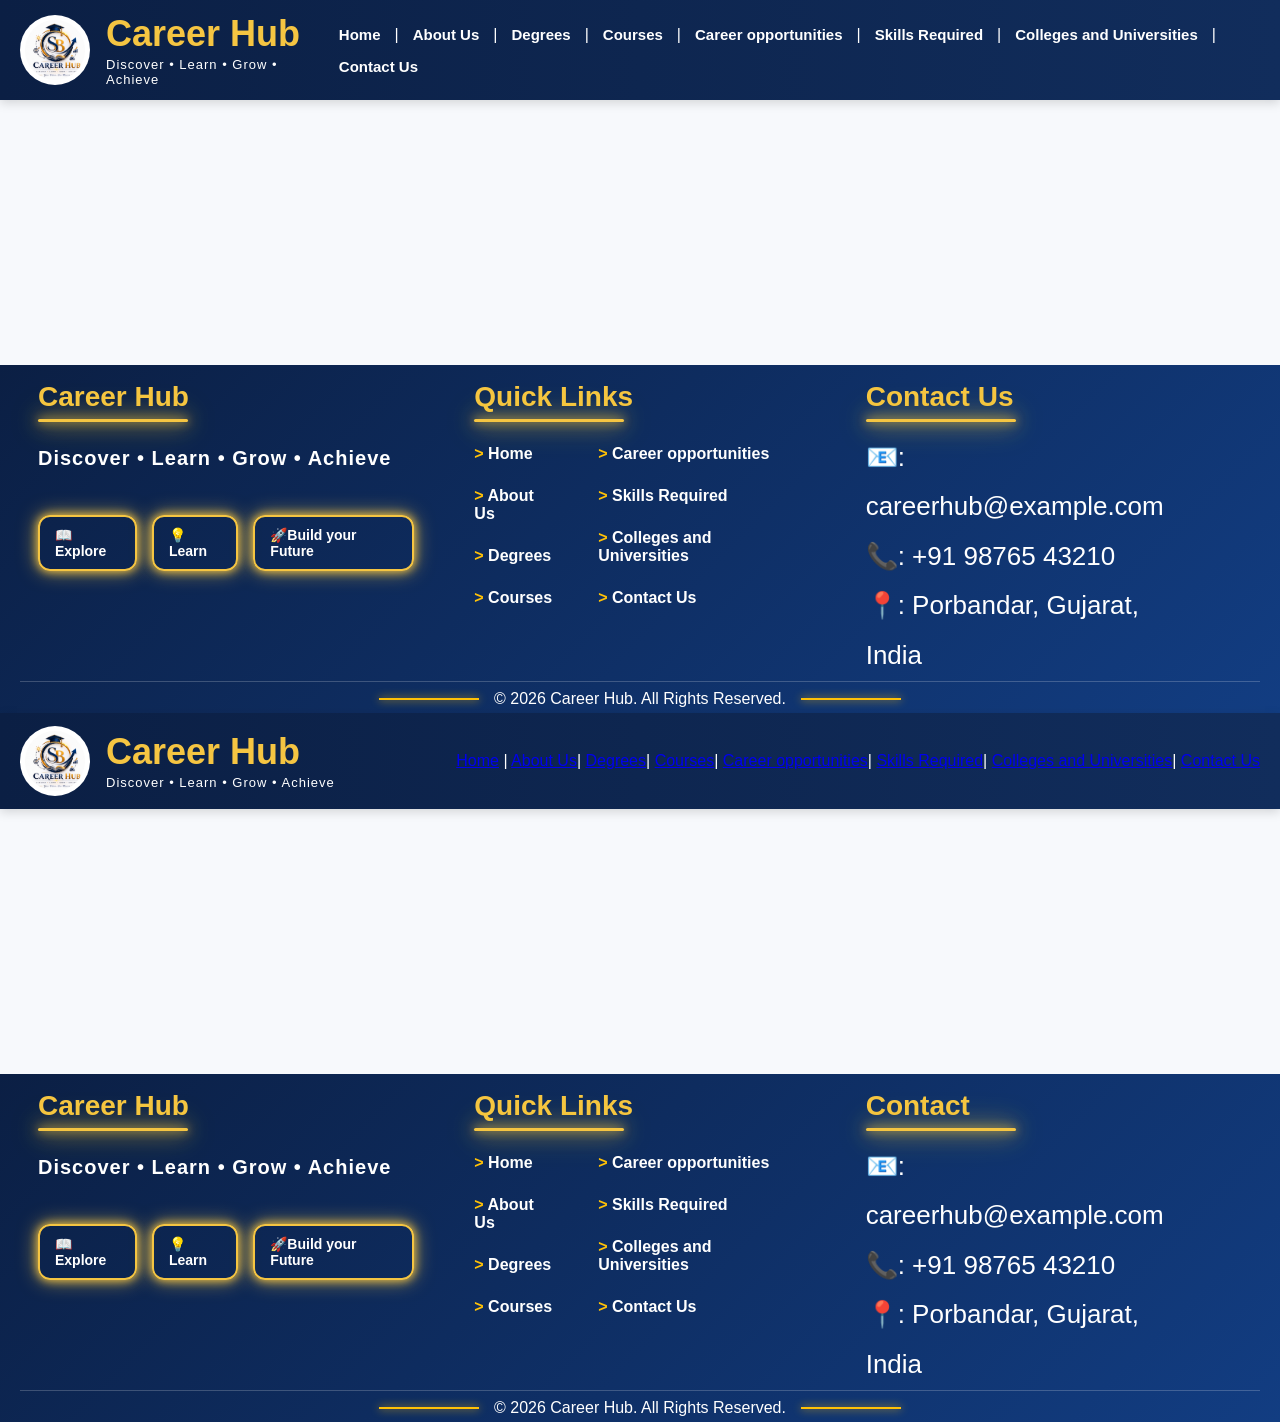
==== index.html @ 68864f09 "carrer" ====
<!DOCTYPE html>
<html lang="en">
<head>
  <meta charset="UTF-8" />
  <meta name="viewport" content="width=device-width, initial-scale=1.0" />
  <title>Career Hub</title>
  <link rel="stylesheet" href="style.css" />
</head>
<body>

  <header class="site-header">
  <div class="container header-wrap">
    <div class="brand">
      <img src="logo.png.jpg" alt="Career Hub Logo" class="brand-logo">
      <div class="brand-text">
        <h1>Career Hub</h1>
        <p>Discover • Learn • Grow • Achieve</p>
        
      </div>
    </div>

    <nav class="site-nav">
      <a href="index.html">Home</a> |
      <a href="#about.html">About Us</a>|
      <a href="#degrees.html">Degrees</a>|
      <a href="#courses.html">Courses</a>|
      <a href="#careers.html">Career opportunities</a>|
      <a href="#skills.html">Skills Required</a>|
      <a href="#colleges.html">Colleges and Universities</a>|
      <a href="#contact.html">Contact Us</a>
    </nav>
  </div>
</header>

<footer class="site-footer">
  <div class="container footer-wrap">
    <div class="footer-col">
      <h3>Career Hub</h3>
      <h4> Discover • Learn • Grow • Achieve</h4>

      <div class="feature-boxes">
        <div class="feature">📖Explore </div>
        
        <div class="feature">💡Learn </div>

        <div class="feature">🚀Build your Future</div>
          
        
      </div>

      
    </div>

    <div class="footer-col">
      <h3>Quick Links</h3>
      <div class="quick-links">
     <div>
      <a href="index.html">  Home</a>
      <a href="about.html">  About Us</a>
      <a href="degrees.html">  Degrees</a>
      <a href="courses.html">  Courses</a></div>
      <div>
      <a href="careers.html">  Career opportunities</a>
       <a href="skills.html">  Skills Required</a>
      <a href="colleges.html">  Colleges and Universities</a>
      <a href="contact.html">  Contact Us</a></div>
      </div>
    </div>

    <div class="footer-col">
      <h3>Contact Us</h3>
      <p>📧: careerhub@example.com</p>
      <p>📞: +91 98765 43210</p>
      <p>📍: Porbandar, Gujarat, India</p>
    </div>

    
    

    
  </div>

  <div class="footer-bottom">
    
    <p>&copy; 2026 Career Hub. All Rights Reserved.</p>
    
  </div>
</footer>

  <div id="header"></div>

 

  <div id="footer"></div>

  <script>
    fetch("header.html")
      .then(response => response.text())
      .then(data => document.getElementById("header").innerHTML = data);

    fetch("footer.html")
      .then(response => response.text())
      .then(data => document.getElementById("footer").innerHTML = data);
  </script>

</body>
</html>
---- style.css ----
* {
  margin: 0;
  padding: 0;
  box-sizing: border-box;
  font-family: Arial, sans-serif;
}

body {
  background: #f7f9fc;
  color: #222;
}

.container {
  width: 100%;
  max-width: 1400px;
  margin: auto;
}

.site-header {
  background: linear-gradient(90deg, #0b1f44, #112d5c);
  color: white;
  padding: 8px 20px;
  box-shadow: 0 3px 10px rgba(0,0,0,0.15);
}

.header-wrap {
  display: flex;
  justify-content: space-between;
  align-items: center;
  gap: 20px;
  padding: 5px 0;
}

.brand {
  display: flex;
  align-items: center;
  gap: 16px;
}

.brand-logo {
  width: 70px;
  height: 70px;
  object-fit: contain;
  border-radius: 50%;
  background: white;
  padding: 5px;

}

.brand-text h1 {
  font-size: 36px;
  color: #f5c542;
  margin: 0;
  font-weight: bold;
}

.brand-text p {
  font-size: 13px;
  color: #ffffff;
  margin-top: 2px;
  letter-spacing: 1px;
}

.site-nav {
  display: flex;
  gap: 14px;
  flex-wrap: wrap;
  align-items: center;
}

.site-nav a {
  color: white;
  text-decoration: none;
  font-weight: bold;
  font-size: 15px;
  white-space:nowrap;
  margin-right: 15;
  transition: 0.3s;
}

.site-nav a:hover {
   color: #f5c542;
  border-bottom: 3px solid #ffd700;
}

.site-footer {
  background: linear-gradient(135deg,#0b1f44,#123d82);
  color: white;
  margin-top: 265px;
  padding-bottom: 0px;
  margin-bottom: 0;

 
  padding: 15px 20px 5px 20px;
}
.footer-wrap {
  display: grid;
  grid-template-columns: 1fr 1fr 1fr;
  gap: 60px;
  padding: 1px;
  
  padding-top: 1px;
  width:90%;
  max-width: 1200px;
  margin: auto;
  align-items: flex-start;
}

.footer-col h3 {
  margin-bottom: 20px;
  font-size: 28px;
  color: #f5c542;
  display: inline-block;
  position: relative;
 
}
.footer-col h3::after{
  content: "";
  position: absolute;
  left:0;
  bottom:-9px;
  width:150px;
  height:3px;
  background: #f5c542;
  border-radius: 5px;
  box-shadow: 0 0 10px #f5c542, 0 0 20px #f5c542, 0 0 30px #ffd700;

}

.footer-col a {
  display: block;
  color: white;
  text-decoration: none;
  margin: 12px 0;
  transition: .3s;
}

.footer-col a:hover {
  color: #f5c542;
  padding-left: 8px;
}

.footer-bottom {
  display: flex;
  text-align: center;
  justify-content: center;
  padding:5px 0 0 0;
  margin-bottom: 0;
  border-top: 1px solid rgba(255,255,255,0.2);
  font-size: 16px;
  gap: 15px;
}
.quick-links {
  display: flex;
  gap: 50px;
  justify-content: flex-start;
  column-gap: 40px;
}

.footer-col p{
  font-size: 26px;
  line-height: 1.9;
  gap: 10px;
}
.quick-links div{
  display: flex;
  flex-direction: column;
}
.quick-links a{
  color: white;
  font-size: 16px;
  font-weight: 600;
  text-decoration: none;
  margin-bottom: 12px;
  display: block;
  transition: 0.3s;
}
.quick-links a::before{
  content: ">";
  color: #ffc107;
  font-weight: bold;
}
.footer-col:first-child{
  margin-left: -45px;
}
.footer-col h4{
  color: #ffffff;
  font-size: 20px;
  font-weight: 600;
  letter-spacing: 1px;
  margin-top: 14px;
}
.footer-bottom::before,
.footer-bottom::after{
  content: "";
  flex: none;
  width: 100px;
  height: 2px;
  background: #ffc107;
  box-shadow: 0 0 8px #ffc107;
  position: relative;
  top:8px;
}
.footer-bottom p{
  margin-bottom: 0;
}
.footer-bottom{
  padding: 8px 0 0 0;
}
.feature-boxes{
  display: flex;
  flex-direction: row;
  align-items: center;
  gap: 15px;
  margin-top: 20px;
  
}
.feature-boxes{
  display: flex;
  flex-direction: row;
  gap: 15px;
  margin-top: 20px;
  align-items: center;
}
.feature{
  display: flex;
  align-items: center;
  justify-content: center;
  padding: 10px 15px;
  border-radius: 12px;
  color: #ffffff;
  font-size: 14px;
  gap:8px;
  transition:0.3s;
  border: 2px solid #f5c542;
  font-weight: 600;
  margin-top: 25px;
  background: rgba(255, 255, 255, 0);
  box-shadow: 0 0 10px #f5c542, 0 0 20px rgba(245,197,66,0.7);
}
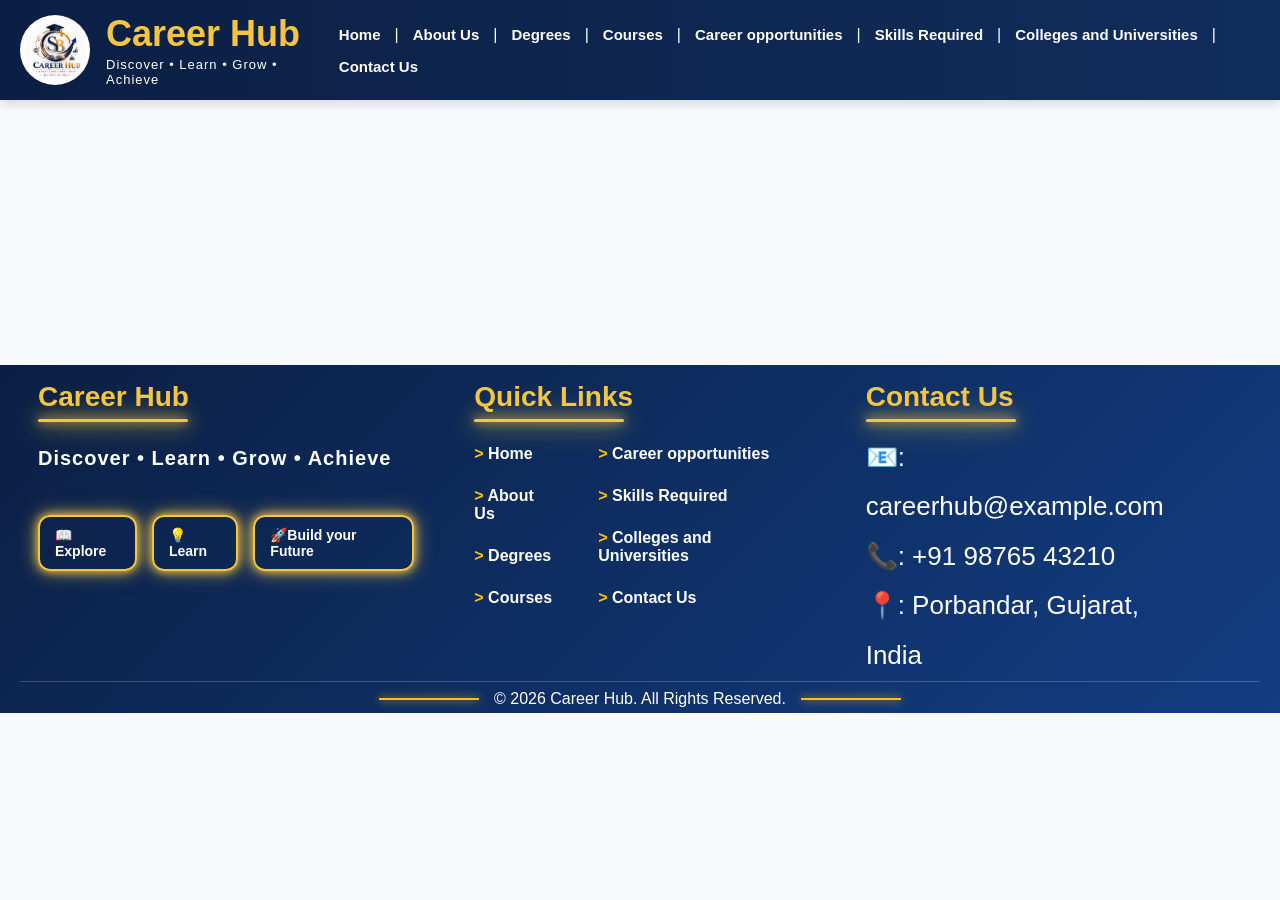
==== commit 73be7a78: "updated website and removed header/footer files" ====
--- a/index.html
+++ b/index.html
@@ -87,21 +87,7 @@
   </div>
 </footer>
 
-  <div id="header"></div>
-
  
-
-  <div id="footer"></div>
-
-  <script>
-    fetch("header.html")
-      .then(response => response.text())
-      .then(data => document.getElementById("header").innerHTML = data);
-
-    fetch("footer.html")
-      .then(response => response.text())
-      .then(data => document.getElementById("footer").innerHTML = data);
-  </script>
 
 </body>
 </html>
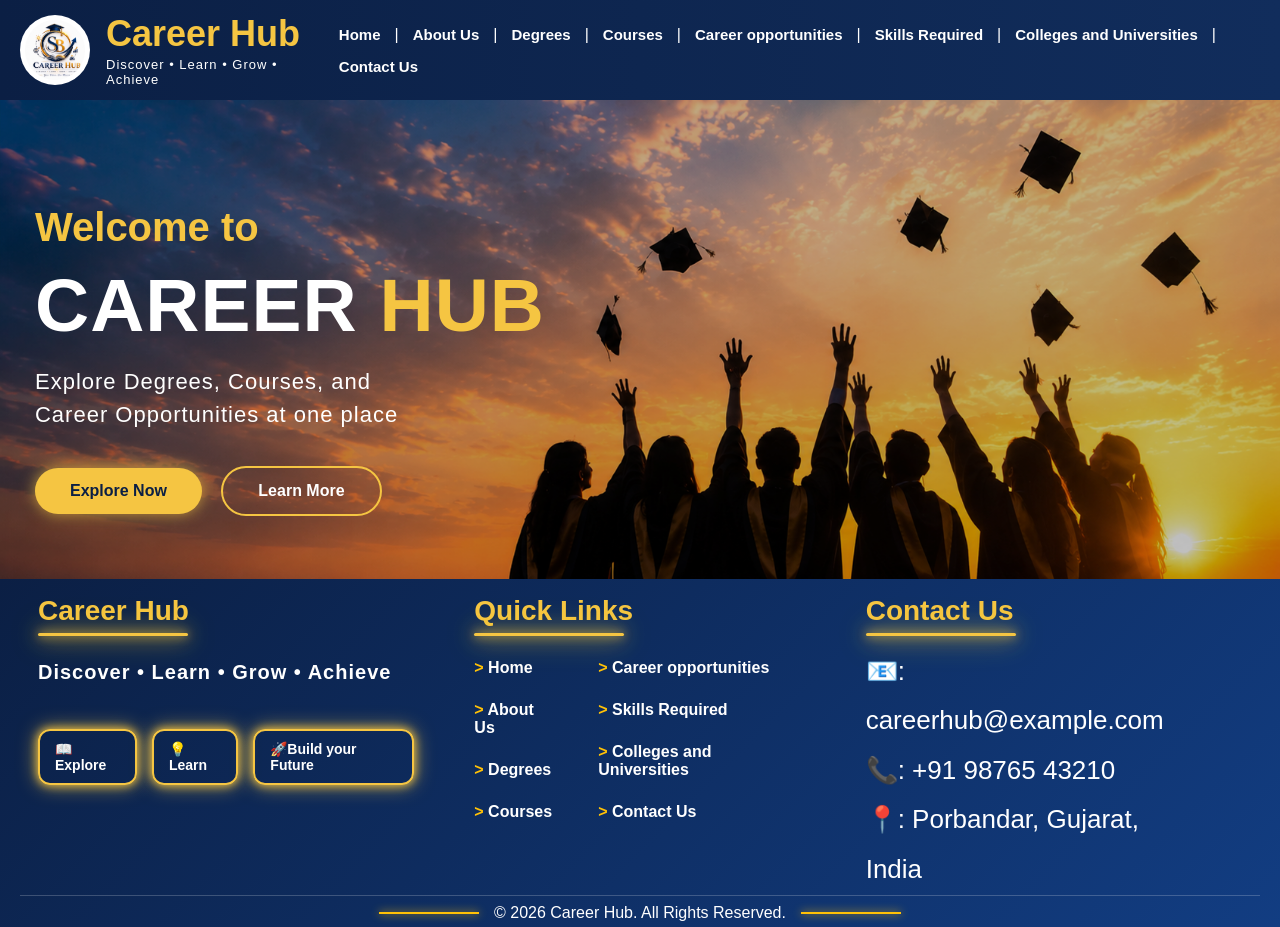
==== commit a22f0cfd: "added new" ====
--- a/index.html
+++ b/index.html
@@ -21,16 +21,28 @@
 
     <nav class="site-nav">
       <a href="index.html">Home</a> |
-      <a href="#about.html">About Us</a>|
-      <a href="#degrees.html">Degrees</a>|
-      <a href="#courses.html">Courses</a>|
-      <a href="#careers.html">Career opportunities</a>|
-      <a href="#skills.html">Skills Required</a>|
-      <a href="#colleges.html">Colleges and Universities</a>|
-      <a href="#contact.html">Contact Us</a>
+      <a href="about.html">About Us</a>|
+      <a href="degrees.html">Degrees</a>|
+      <a href="courses.html">Courses</a>|
+      <a href="careers.html">Career opportunities</a>|
+      <a href="skills.html">Skills Required</a>|
+      <a href="colleges.html">Colleges and Universities</a>|
+      <a href="contact.html">Contact Us</a>
     </nav>
   </div>
 </header>
+
+<section class="hero">
+  <img src="1.png" alt="Career Hub Hero Image">
+
+  <div class="hero-content">
+    <h4>Welcome to </h4>
+    <h1><span class="white">CAREER</span><span class="gold"> HUB</span></h1>
+    <p>Explore Degrees, Courses, and Career Opportunities at one place</p>
+     <a href="degrees.html" class="btn">Explore Now</a>
+    <a href="about.html" class="btn2">Learn More</a>
+  </div>
+</section>
 
 <footer class="site-footer">
   <div class="container footer-wrap">
--- a/style.css
+++ b/style.css
@@ -86,7 +86,7 @@
 .site-footer {
   background: linear-gradient(135deg,#0b1f44,#123d82);
   color: white;
-  margin-top: 265px;
+  margin-top: 0;
   padding-bottom: 0px;
   margin-bottom: 0;
 
@@ -238,3 +238,448 @@
   background: rgba(255, 255, 255, 0);
   box-shadow: 0 0 10px #f5c542, 0 0 20px rgba(245,197,66,0.7);
 }
+.hero img{
+  width: 100%;
+  height: 479px;
+  object-fit:cover;
+  display:block;
+}
+.hero{
+  margin:0;
+  padding:0;
+  height:479px;
+  overflow:hidden;
+  position: relative;
+}
+.hero-content{
+  position: absolute;
+  top: 22%;
+  left: 290px;
+  transform: translate(-50%);
+  color:white;
+  max-width: 600px;
+  
+  
+}
+.hero-content h4{
+  color:#f5c542;
+  font-size: 40px;
+  margin-bottom: 10px;
+  font-weight: bold;
+}
+.hero-content h1{
+  font-size: 75px;
+  margin-bottom: 10px;
+  font-weight: bold;
+  margin:0;
+  line-height: 1.2;
+  letter-spacing: 1px;
+}
+.hero-content p{
+  font-size: 22px;
+  line-height: 1.5;
+  margin-bottom: 30px;
+  width: 400px;
+  margin-top: 15px;
+  letter-spacing: 1px;
+}
+.white{
+  color: white;
+}
+.gold{
+  color: #f5c542;
+}
+.btn{
+  background: #f5c542;
+  color: #0b1f44;
+  padding: 15px 40px;
+  font-weight: bold;
+  text-decoration: none;
+  border-radius: 20px;
+  margin-right: 15px;
+  border:none;
+  cursor: pointer;
+  transition: 0.4s ease;
+  box-shadow: 0 0 15px rgba(245,197,66,0.7);
+  font-size: 16px;
+}
+.btn:hover{
+  transform:translateY(-5px) scale(1.05);
+  box-shadow: 0 0 30px #f5c542;;
+}
+.btn2{
+  background: transparent;
+  border:2px solid #f5c542;
+  padding: 15px 40px;
+  color: white;
+  font-weight: bold;
+  text-decoration: none;
+  border-radius: 30px;
+  cursor: pointer;
+  transition: 0.4s ease;
+  font-size: 16px;
+}
+.btn2:hover{
+  background: #f5c542;
+  color: #0b1f44;
+  transform:translateY(-5px) scale(1.05);
+  box-shadow: 0 0 25px #f5c542;
+}
+.hero::before{
+  content: "";
+  position: absolute;
+  inset:0;
+  background: rgba(0,0,0,0.25);
+}
+.btn,.btn2{
+  display:inline-block;
+  margin-top: 5px;
+  padding: 14px 35px;
+  border-radius: 30px;
+  transition: 0.3s ease;
+}
+
+
+
+/* =========================
+   ABOUT SECTION
+========================= */
+
+.about{
+    width:100%;
+    padding:30px 8% 40px;
+    background:#071a35;
+    color:#fff;
+}
+
+.about-title{
+    text-align:center;
+    margin-bottom:60px;
+  
+}
+
+.about-title h4{
+    color:white;
+    font-size:22px;
+    letter-spacing:2px;
+    margin-bottom:15px;
+}
+
+.about-title h1{
+    font-size:60px;
+    font-weight:800;
+    margin-top: 10px;
+}
+
+.about-title span{
+    color:#f5c542;
+}
+
+.about-container{
+    display:flex;
+    justify-content:space-between;
+    align-items:center;
+    gap:60px;
+    flex-wrap:wrap;
+}
+
+.about-content{
+    flex:1;
+    margin-top: -22px;
+}
+
+
+.about-content h2{
+    font-size:42px;
+    line-height:1.4;
+    margin-bottom:25px;
+}
+
+.about-content h2 span{
+    color:#f5c542;
+}
+
+.about-content p{
+    font-size:21px;
+    line-height:1.8;
+    color:#dddddd;
+    text-align:justify;
+}
+
+.about-image{
+    flex:1.3;
+    text-align:right;
+    margin-left: 30px;
+}
+
+.about-image img{
+    width:103%;
+    max-width:800px;
+    border-radius:18px;
+    transition:.5s;
+    box-shadow:0 10px 30px rgba(0,0,0,.5);
+}
+
+.about-image img:hover{
+    transform:scale(1.04);
+}
+
+.about-heading {
+    display: flex;
+    justify-content: center;
+    align-items: center;
+    gap: 12px;
+}
+
+.about-heading .line {
+    width: 90px;
+    height: 2px;
+    background-color: #f5c542;   /* Golden Line */
+}
+
+.about-heading .dot {
+    width: 8px;
+    height: 8px;
+    background-color: #f5c542;   /* Golden Dot */
+    border-radius: 50%;
+}
+
+.about-heading h4 {
+    color: #ffffff;              /* ABOUT US White */
+    margin: 0 10px;
+    font-size: 28px;
+    font-weight: bold;
+    letter-spacing: 2px;
+}
+
+.gold-text {
+    color: #D4AF37;              /* Golden Text */
+    font-weight: 700;
+}
+
+/* =========================
+   MISSION & VISION
+========================= */
+
+.about-cards{
+    display:flex;
+    justify-content:center;
+    gap:50px;
+    margin-top:80px;
+    flex-wrap:wrap;
+}
+
+.about-card{
+    width:480px;
+    background:#0d254d;
+    border:2px solid rgba(245,197,66,.35);
+    border-radius:20px;
+    padding:40px 30px;
+    text-align:center;
+    transition:0.4s ease;
+    box-shadow:0 8px 25px rgba(0,0,0,.35);
+}
+
+.about-card:hover{
+    transform:translateY(-10px);
+    border-color:#f5c542;
+    box-shadow:0 0 50px rgba(245,197,66,1);
+    transition:0.4s ease;
+}
+
+.about-card .icon{
+    width:100px;
+    height:100px;
+    margin:auto;
+    border-radius:50%;
+    background:#f5c542;
+    color:#071a35;
+    display:flex;
+    justify-content:center;
+    align-items:center;
+    font-size:42px;
+    margin-bottom:25px;
+}
+
+.about-card h2{
+    color:#f5c542;
+    margin-bottom:18px;
+    font-size:34px;
+}
+
+.about-card p{
+    color:#eeeeee;
+    line-height:1.8;
+    font-size:18px;
+}
+
+/* =========================
+   CHOOSE FUTURE
+========================= */
+
+.choose-future{
+    margin-top:10px;
+    text-align:center;
+    padding:35px;
+    padding-bottom: 0;
+}
+
+.choose-future h2{
+    font-size:48px;
+    color:#ffffff;
+    font-weight:700;
+}
+
+.choose-future span{
+    color:#f5c542;
+}
+
+.choose-future::after{
+    content:"";
+    display:none;
+    width:250px;
+    height:4px;
+    background:#f5c542;
+    margin:15px auto 0;
+    border-radius:10px;
+}
+
+.golden-glow-line{
+  width: 500px;
+  height: 4px;
+  margin: 18px auto ;
+  border-radius:50px;
+  background: linear-gradient(to right,transparent,#ffd700,#f5c542,#ffd700,transparent);
+  box-shadow: 0 0 8px #ffd700, 0 0 18px rgb(225,215,0,0.8),rgba(255,215,0,0.5);
+ margin-bottom: 0;
+}
+
+
+
+
+
+/* =========================
+   RESPONSIVE
+========================= */
+
+@media(max-width:992px){
+
+.about-container{
+    flex-direction:column;
+}
+
+.about-content,
+.about-image{
+    width:100%;
+}
+
+.about-title h1{
+    font-size:42px;
+}
+
+.about-content h2{
+    font-size:34px;
+}
+
+.choose-future h2{
+    font-size:36px;
+}
+
+.about-card{
+    width:100%;
+}
+
+}
+
+/* Contact Section */
+.contact{
+    width: 100%;
+    min-height: 100vh;
+    background: linear-gradient(135deg,#071a35,#0b2f6b,#1e5cb3);
+    padding: 40px 20px;
+    text-align: center;
+}
+
+.contact h1{
+    font-size: 48px;
+    color: #f5c542;
+    margin-bottom: 10px;
+    
+}
+
+.contact p{
+    color: white;
+    font-size: 18px;
+    margin-bottom: 40px;
+}
+
+.contact form{
+    width: 600px;
+    max-width: 95%;
+    margin: auto;
+    margin-top: 30px;
+    background: rgba(255,255,255,0.08);
+    border: 2px solid rgba(245,197,66,0.5);
+    border-radius: 20px;
+    padding: 35px;
+    backdrop-filter: blur(10px);
+    box-shadow: 0 0 40px rgba(245,197,66,0.35),0 0 80px rgba(245,197,66,0.15);
+    transition: all 0.4s ease;
+}
+
+.contact label{
+    display: block;
+    text-align: left;
+    color: white;
+    margin: 15px 0 8px;
+    font-size: 17px;
+    font-weight: bold;
+}
+
+.contact input,
+.contact select,
+.contact textarea{
+    width: 100%;
+    padding: 12px;
+    border: 2px solid rgba(245,197,66,0.3);
+    
+    border-radius: 10px;
+    font-size: 16px;
+    outline: none;
+    margin-bottom: 15px;
+    transition: 0.3s;
+    
+}
+
+.contact input:focus,
+.contact select:focus,
+.contact textarea:focus{
+   outline: none;
+    border-color: 2px solid #f5c542;
+    box-shadow: 0 0 8px rgba(245,197,66,0.6), 0 0 18px rgba(245,197,66,0.4);
+    transition: all 0.3s ease;
+}
+
+.contact textarea{
+    resize: none;
+}
+
+.contact button{
+    background: #f5c542;
+    color: #071a35;
+    border: none;
+    padding: 12px 28px;
+    margin: 10px;
+    border-radius: 30px;
+    font-size: 18px;
+    font-weight: bold;
+    cursor: pointer;
+    transition: 0.3s;
+}
+
+.contact button:hover{
+    background: white;
+    color: #071a35;
+    box-shadow: 0 0 20px rgba(245,197,66,0.8);
+}
+
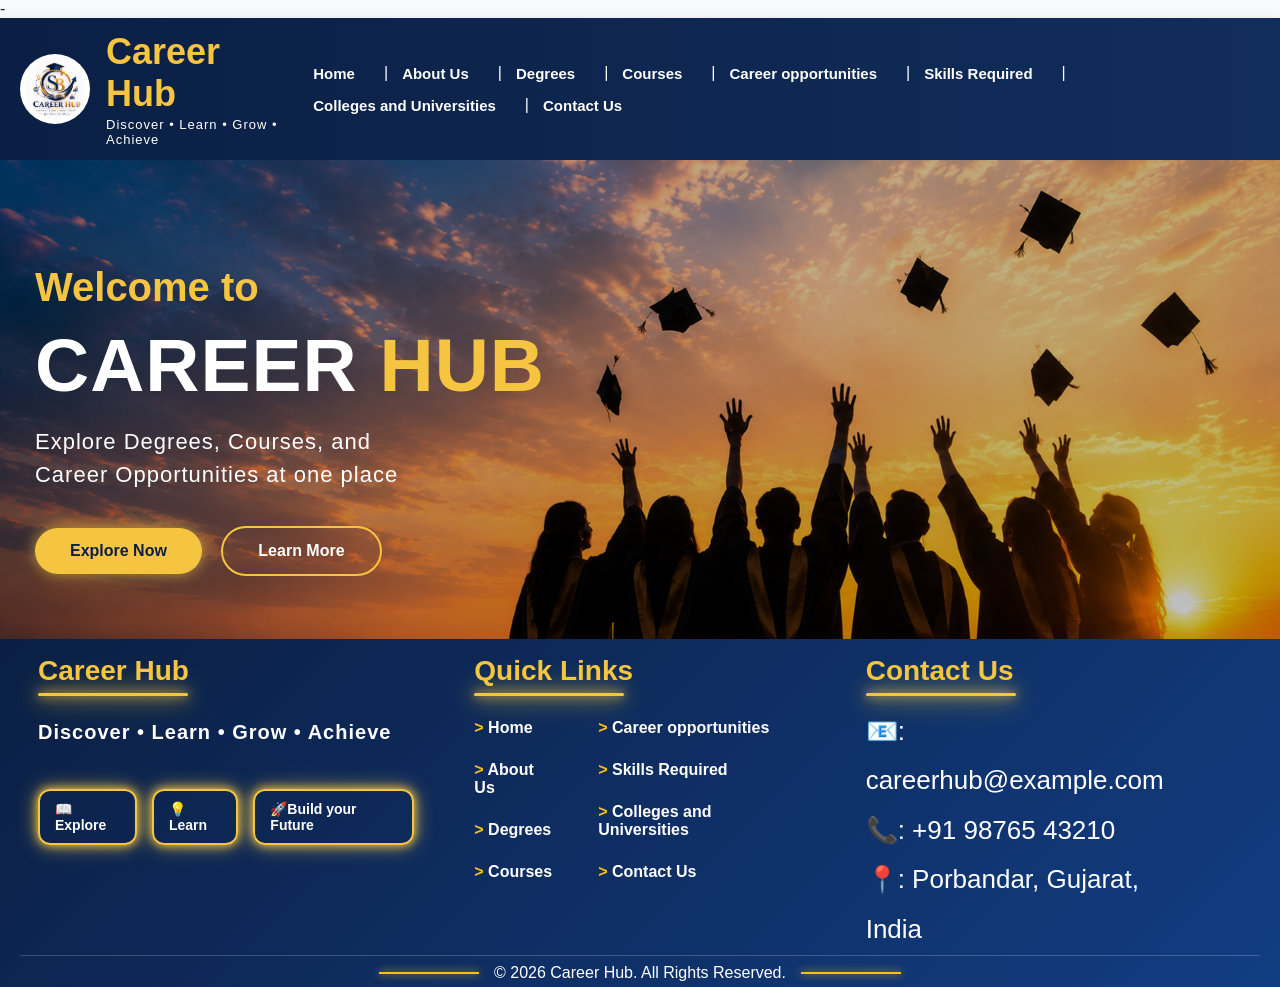
==== commit 0113515c: "new" ====
--- a/index.html
+++ b/index.html
@@ -1,4 +1,4 @@
-<!DOCTYPE html>
+-<!DOCTYPE html>
 <html lang="en">
 <head>
   <meta charset="UTF-8" />
--- a/style.css
+++ b/style.css
@@ -595,7 +595,7 @@
 .contact{
     width: 100%;
     min-height: 100vh;
-    background: linear-gradient(135deg,#071a35,#0b2f6b,#1e5cb3);
+    background: linear-gradient(135deg,#0b2f6b,#1e5cbf);
     padding: 40px 20px;
     text-align: center;
 }
@@ -683,3 +683,120 @@
     box-shadow: 0 0 20px rgba(245,197,66,0.8);
 }
 
+/* ===== Degrees Section ===== */
+
+.degrees{
+    padding: 30px 8%;
+    background: linear-gradient(135deg,#0d47a1,#175c94);
+    min-height: 100vh;
+}
+
+.degrees-heading{
+    text-align:center;
+    margin-bottom:35px;
+}
+
+.degrees-heading h1{
+    font-size:48px;
+    color:#f5c542;
+    margin-bottom:10px;
+}
+
+.degrees-heading p{
+    color:#fff;
+    font-size:20px;
+}
+
+/* Search Bar */
+
+.search-box{
+    input::placeholder{
+        color: #999;
+    
+    }
+    text-align:center;
+    margin-bottom:40px;
+}
+
+.search-box input{
+    width:50%;
+    max-width:500px;
+    padding:15px;
+    border:none;
+    border-radius:30px;
+    font-size:16px;
+    outline:none;
+    box-shadow:0 5px 15px rgba(0,0,0,0.3);
+    text-align: center;
+    transition: 0.3s ease;
+}
+.search-box input:focus{
+    outline:none;
+    border:2px solid #f5c542;
+    box-shadow:0 0px 15px rgba(245,197,66,0.8);
+    
+}
+
+
+/* Degree Cards */
+
+.degree-container{
+    display:grid;
+    grid-template-columns:repeat(auto-fit,minmax(280px,1fr));
+    gap:40px;
+}
+
+.degree-card{
+    background:rgba(255,255,255,0.15);
+    border:2px solid rgba(255,255,255,0.3);
+    border-radius:20px;
+    padding:25px;
+    color:#fff;
+    backdrop-filter:blur(10px);
+    transition:0.3s;
+    box-shadow:0 8px 20px rgba(0,0,0,0.2);
+}
+
+.degree-card:hover{
+    transform:translateY(-10px);
+    border-color:#f5c542;
+    border:2px solid #ffd700;
+    box-shadow: 0 0 10px #ffd700, 0 0 20px rgba(255,215,0,0.6), 0 0 35px rgba(255,215,0,0.4);
+    transition: 0.3s ease;
+}
+
+.degree-card h2{
+    color:#f5c542;
+    margin-bottom:15px;
+    font-size: 40px;
+}
+
+.degree-card p{
+    margin:10px 0;
+    line-height:1.6;
+}
+
+.degree-card button{
+    margin-top:15px;
+    padding:10px 22px;
+    border:none;
+    border-radius:30px;
+    background:#f5c542;
+    color:#0b1f44;
+    font-weight:bold;
+    cursor:pointer;
+    transition:0.3s;
+}
+
+.degree-card button:hover{
+    background:#fff;
+    color:#0b1f44;
+}
+
+.degree-fullform{
+    font-size: 18px;
+    color: #ffd966;
+    margin-bottom: 10px;
+    font-style: bold;
+}
+
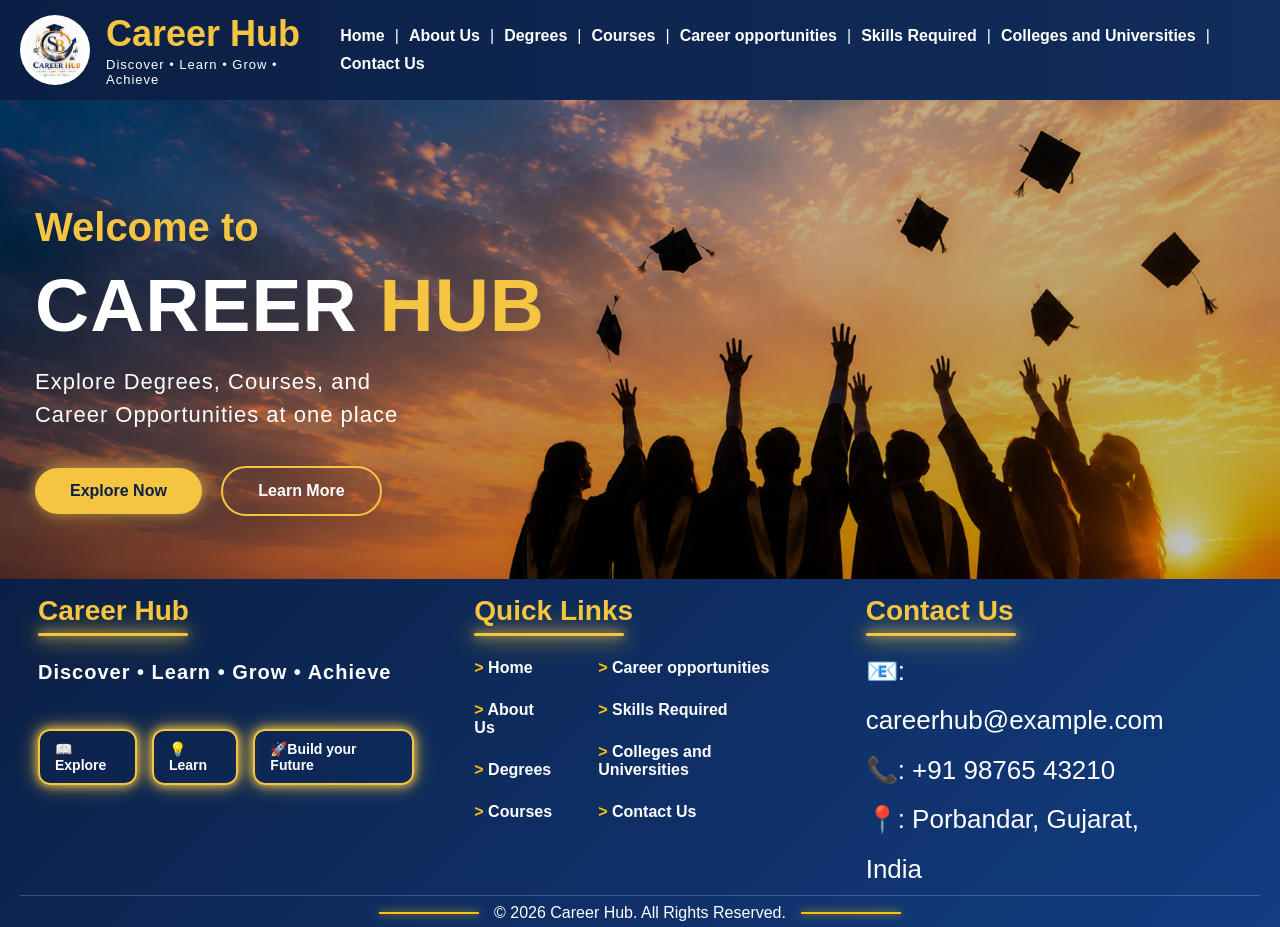
==== commit 43f5f2bf: "add" ====
--- a/index.html
+++ b/index.html
@@ -1,4 +1,4 @@
--<!DOCTYPE html>
+<!DOCTYPE html>
 <html lang="en">
 <head>
   <meta charset="UTF-8" />
--- a/style.css
+++ b/style.css
@@ -21,6 +21,7 @@
   color: white;
   padding: 8px 20px;
   box-shadow: 0 3px 10px rgba(0,0,0,0.15);
+  
 }
 
 .header-wrap {
@@ -63,7 +64,7 @@
 
 .site-nav {
   display: flex;
-  gap: 14px;
+  gap: 10px;
   flex-wrap: wrap;
   align-items: center;
 }
@@ -72,7 +73,7 @@
   color: white;
   text-decoration: none;
   font-weight: bold;
-  font-size: 15px;
+  font-size: 16px;
   white-space:nowrap;
   margin-right: 15;
   transition: 0.3s;
